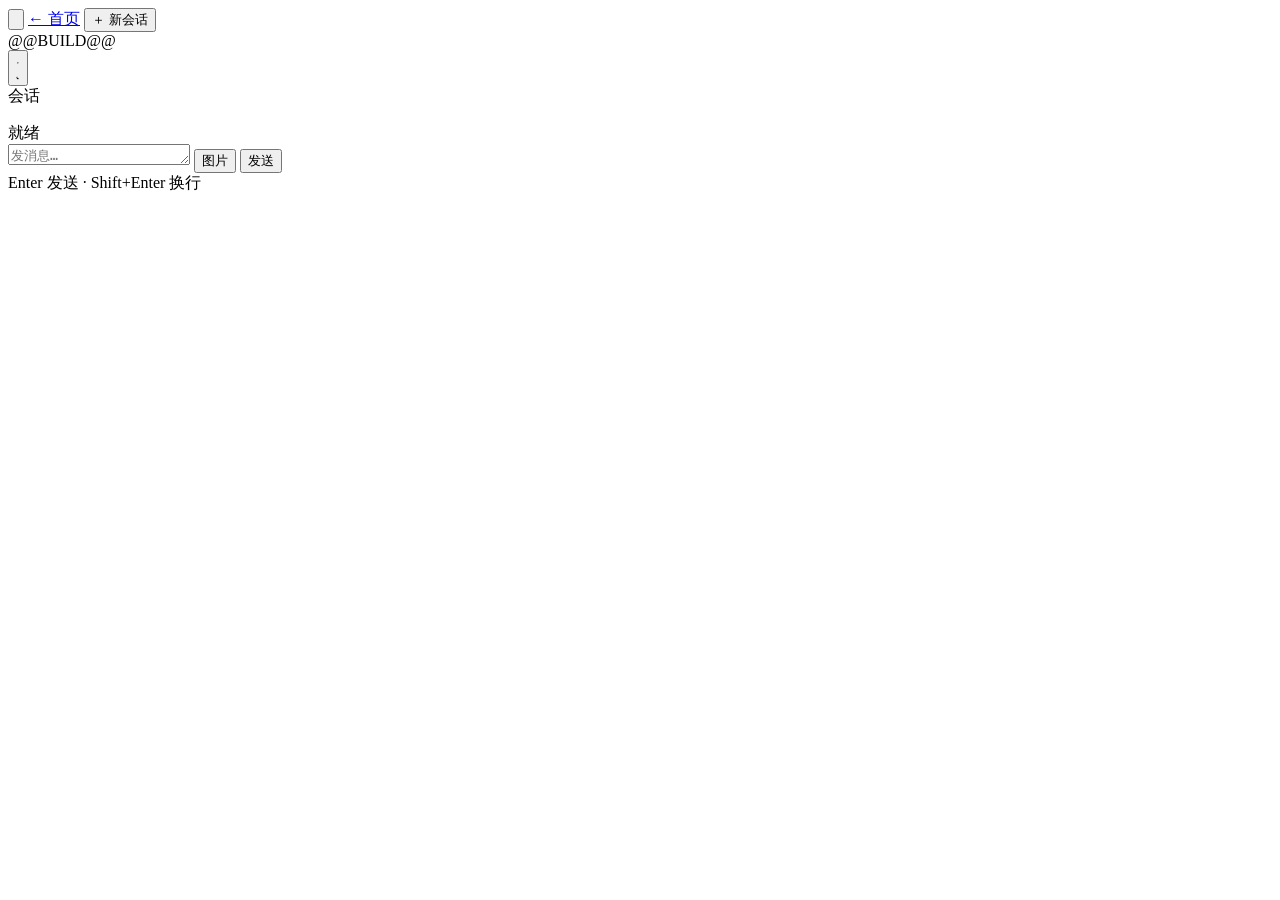
==== webui/static/index.html @ 4eee2276 "webui: add S3 image input and H3 video path Co-authored-by: TRAE CLI <traecli@bytedance.com>" ====
<!doctype html>
<html lang="zh">
<head>
<meta charset="utf-8">
<meta name="viewport" content="width=device-width, initial-scale=1">
<title>deepwiki</title>
<link rel="stylesheet" href="/static/style.css">
<script>
/* Apply the saved theme BEFORE first paint — a light reader must not see a
   dark flash on every navigation. Inline, not app.js: app.js loads at the
   end of the body. */
try { if (localStorage.getItem("hermes.theme") === "light") document.documentElement.dataset.theme = "light"; } catch (_) {}
</script>
</head>
<body>
<div class="shell">
  <header>
    <!-- One way back (首页, where projects are picked) and ONE 新会话, which
         opens a conversation inside the project this page already serves.
         The sidebar used to carry a second ＋ 新会话 at the tail of the
         session list: the same action, two inches away, wearing the shape of
         a list row. The theme toggle sits last, at the far right, the way
         deepwiki places it. -->
    <button id="sessions-toggle" class="sessions-toggle" type="button" title="收起会话列表" aria-label="收起会话列表" aria-expanded="true">
      <svg viewBox="0 0 24 24" aria-hidden="true"><path d="M4 5.5h16v13H4zM9 5.5v13M12.5 10l-2 2 2 2"/></svg>
    </button>
    <a id="home-link" class="btn ghost" href="/" title="返回首页 — 重新选择项目或会话">← 首页</a>
    <span class="proj-name" id="proj-name"></span>
    <span class="spacer"></span>
    <button id="new-session" class="btn" title="在这个项目里新建会话">＋ 新会话</button>
    <div class="meta">
      <span id="build" title="本页加载的前端构建号 — 反馈问题时带上它">@@BUILD@@</span>
    </div>
    <button id="theme-toggle" class="theme-toggle" type="button" title="切换到亮色主题" aria-label="切换主题">
      <!-- Both icons are always in the DOM; [data-theme] picks which is up
           (style.css .theme-toggle), so the switch needs no script at all. -->
      <svg class="t-sun" viewBox="0 0 24 24" aria-hidden="true">
        <circle cx="12" cy="12" r="4.1"/>
        <path d="M12 2.6v2.1M12 19.3v2.1M4.2 4.2l1.5 1.5M18.3 18.3l1.5 1.5M2.6 12h2.1M19.3 12h2.1M4.2 19.8l1.5-1.5M18.3 5.7l1.5-1.5"/>
      </svg>
      <svg class="t-moon" viewBox="0 0 24 24" aria-hidden="true">
        <path d="M20.5 14.9A8.6 8.6 0 0 1 9.1 3.5a8.6 8.6 0 1 0 11.4 11.4Z"/>
      </svg>
    </button>
  </header>

  <div class="grid">
    <section class="card sessions">
      <div class="card-head"><span class="dot"></span>会话<span class="count" id="sess-count"></span></div>
      <!-- This project's conversations only: the sidebar is scoped to the
           profile the URL names, because a conversation belongs to the
           project it was opened under and a project page shows its own. -->
      <ul id="sessions"></ul>
    </section>

    <section class="card chat">
      <div class="card-head">
        <span class="dot" id="run-dot"></span><span id="spin"></span><span id="run-status">就绪</span>
        <span class="count" id="elapsed"></span>
      </div>
      <div id="messages"></div>
      <!-- A pending approval docks HERE, between the transcript and the box,
           and not in the transcript: the agent keeps streaming while it waits,
           and a card appended to the messages is pushed out of view by the
           very work it is blocking. -->
      <div id="approval-dock" hidden></div>
      <form id="composer">
        <!-- The textarea + send sit in one row; the pickers live in a
             SMALL-FONT ROW BELOW the box (deepwiki/Devin style): the project
             on the left, the model that answers on the right. Both are
             properties of THIS conversation, and both are always a select —
             a single entry is information, not noise. -->
        <div class="compose-row">
          <textarea id="input" rows="1" placeholder="发消息…"></textarea>
          <input id="media-input" type="file" accept="image/png,image/jpeg,image/webp,image/heic,image/heif,.heic,.heif" hidden>
          <button id="attach" type="button" class="btn ghost" title="上传图片到 Autumn S3">图片</button>
          <button id="send" type="submit" class="btn">发送</button>
        </div>
        <div class="picker-row">
          <span class="key-hint">Enter 发送 · Shift+Enter 换行</span>
          <span id="model-badge" hidden></span>
          <select id="endpoint" hidden title="本会话回复所用的模型"></select>
        </div>
      </form>
    </section>
  </div>

  <!-- The architecture note. Hidden markup rather than a fetched fragment for
       the shell; the prose itself is fetched on first open. -->
  <div id="about" hidden>
    <div class="about-panel">
      <button id="about-close" title="关闭">×</button>
      <div id="about-body" class="md"></div>
    </div>
  </div>
</div>

<!-- marked renders the model's markdown; DOMPurify sanitises what it produces.
     Both are vendored, not CDN-loaded: this pod has no egress to the internet. -->
<script src="/static/vendor/marked.min.js"></script>
<script src="/static/vendor/purify.min.js"></script>
<script src="/static/app.js"></script>
</body>
</html>
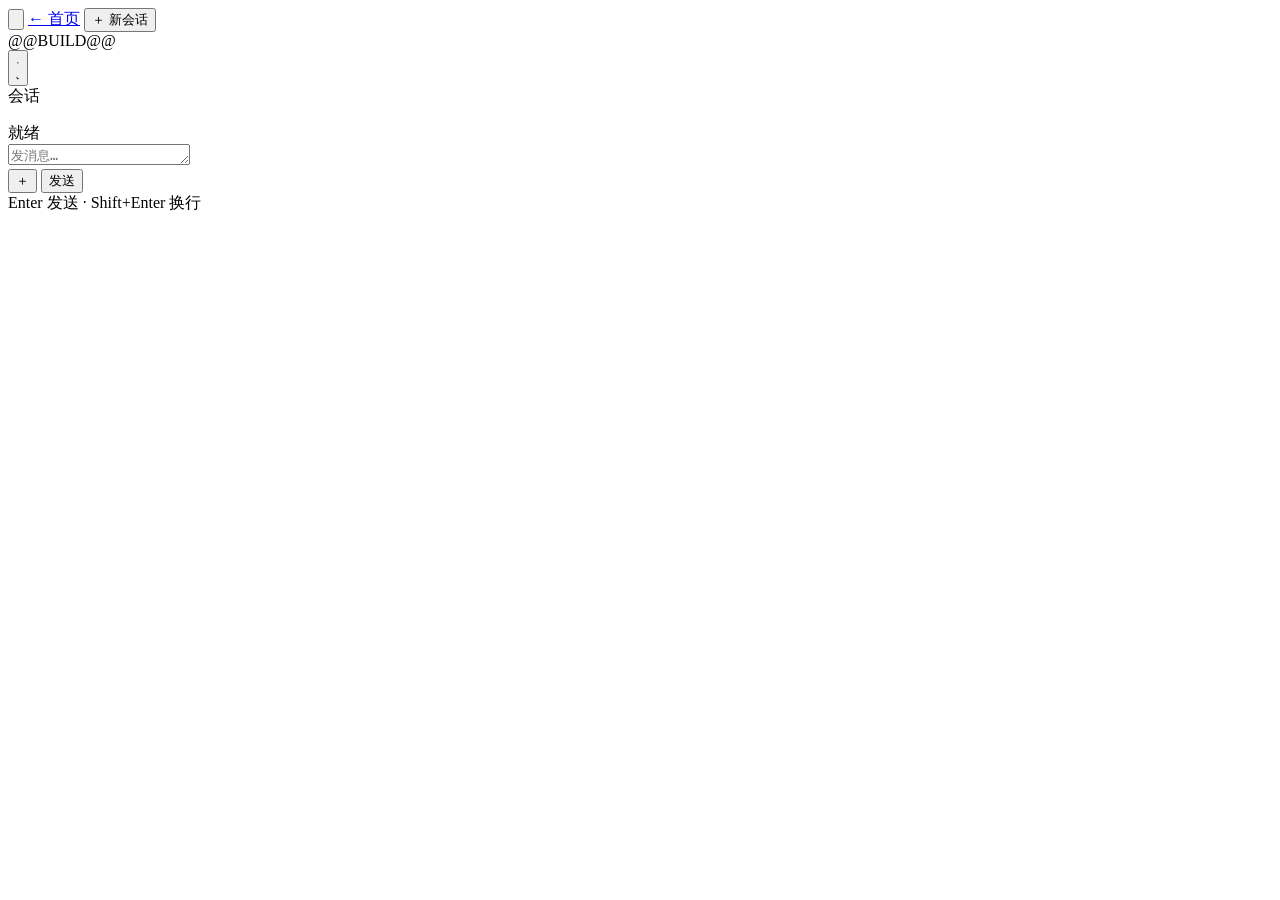
==== commit 0046def4: "webui: render image attachments in composer and history Co-authored-by: TRAE CLI <traecli@bytedance." ====
--- a/webui/static/index.html
+++ b/webui/static/index.html
@@ -65,17 +65,27 @@
            very work it is blocking. -->
       <div id="approval-dock" hidden></div>
       <form id="composer">
-        <!-- The textarea + send sit in one row; the pickers live in a
-             SMALL-FONT ROW BELOW the box (deepwiki/Devin style): the project
-             on the left, the model that answers on the right. Both are
-             properties of THIS conversation, and both are always a select —
-             a single entry is information, not noise. -->
-        <div class="compose-row">
+        <!-- An attachment belongs to the draft, so it lives INSIDE the same
+             box as the text instead of becoming an object-key-shaped sentence.
+             The controls sit below it, like the message composers people
+             already know from multimodal chat UIs. -->
+        <div class="compose-box">
+          <div id="attachment-tray" hidden>
+            <div class="attachment-card">
+              <img id="attachment-thumb" alt="待发送图片">
+              <button id="attachment-remove" type="button" title="移除图片" aria-label="移除图片">×</button>
+              <span id="attachment-state" aria-live="polite"></span>
+            </div>
+          </div>
           <textarea id="input" rows="1" placeholder="发消息…"></textarea>
-          <input id="media-input" type="file" accept="image/png,image/jpeg,image/webp,image/heic,image/heif,.heic,.heif" hidden>
-          <button id="attach" type="button" class="btn ghost" title="上传图片到 Autumn S3">图片</button>
-          <button id="send" type="submit" class="btn">发送</button>
+          <div class="compose-actions">
+            <input id="media-input" type="file" accept="image/png,image/jpeg,image/webp,image/heic,image/heif,.heic,.heif" hidden>
+            <button id="attach" type="button" class="compose-icon" title="添加图片" aria-label="添加图片">＋</button>
+            <span class="compose-spacer"></span>
+            <button id="send" type="submit" class="btn">发送</button>
+          </div>
         </div>
+        <!-- Pickers remain a small-font row below the actual message box. -->
         <div class="picker-row">
           <span class="key-hint">Enter 发送 · Shift+Enter 换行</span>
           <span id="model-badge" hidden></span>
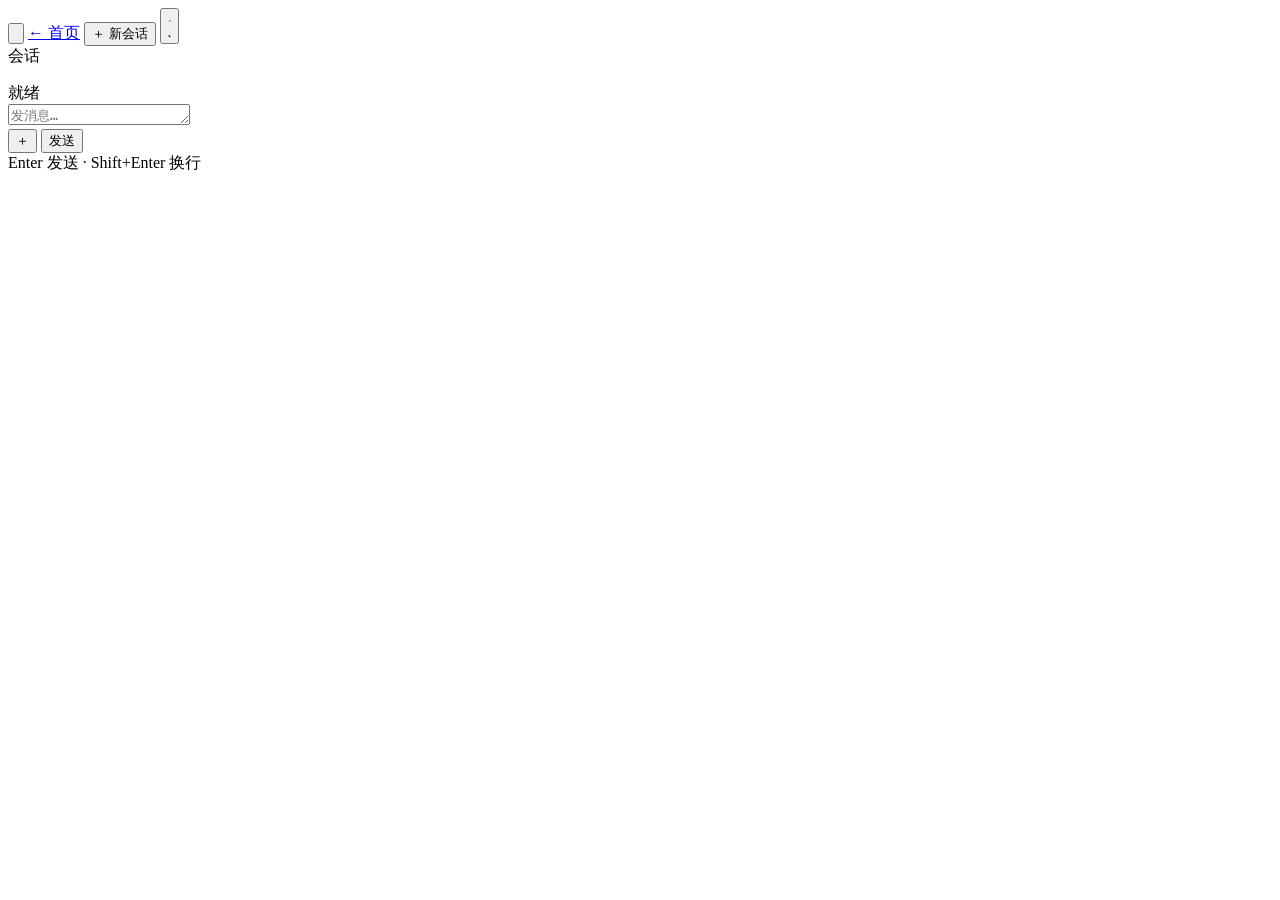
==== commit f284f408: "Hide frontend content hashes Co-authored-by: TRAE CLI <traecli@bytedance.com>" ====
--- a/webui/static/index.html
+++ b/webui/static/index.html
@@ -4,6 +4,7 @@
 <meta charset="utf-8">
 <meta name="viewport" content="width=device-width, initial-scale=1">
 <title>deepwiki</title>
+<link rel="icon" href="/static/favicon.svg" type="image/svg+xml">
 <link rel="stylesheet" href="/static/style.css">
 <script>
 /* Apply the saved theme BEFORE first paint — a light reader must not see a
@@ -28,9 +29,6 @@
     <span class="proj-name" id="proj-name"></span>
     <span class="spacer"></span>
     <button id="new-session" class="btn" title="在这个项目里新建会话">＋ 新会话</button>
-    <div class="meta">
-      <span id="build" title="本页加载的前端构建号 — 反馈问题时带上它">@@BUILD@@</span>
-    </div>
     <button id="theme-toggle" class="theme-toggle" type="button" title="切换到亮色主题" aria-label="切换主题">
       <!-- Both icons are always in the DOM; [data-theme] picks which is up
            (style.css .theme-toggle), so the switch needs no script at all. -->
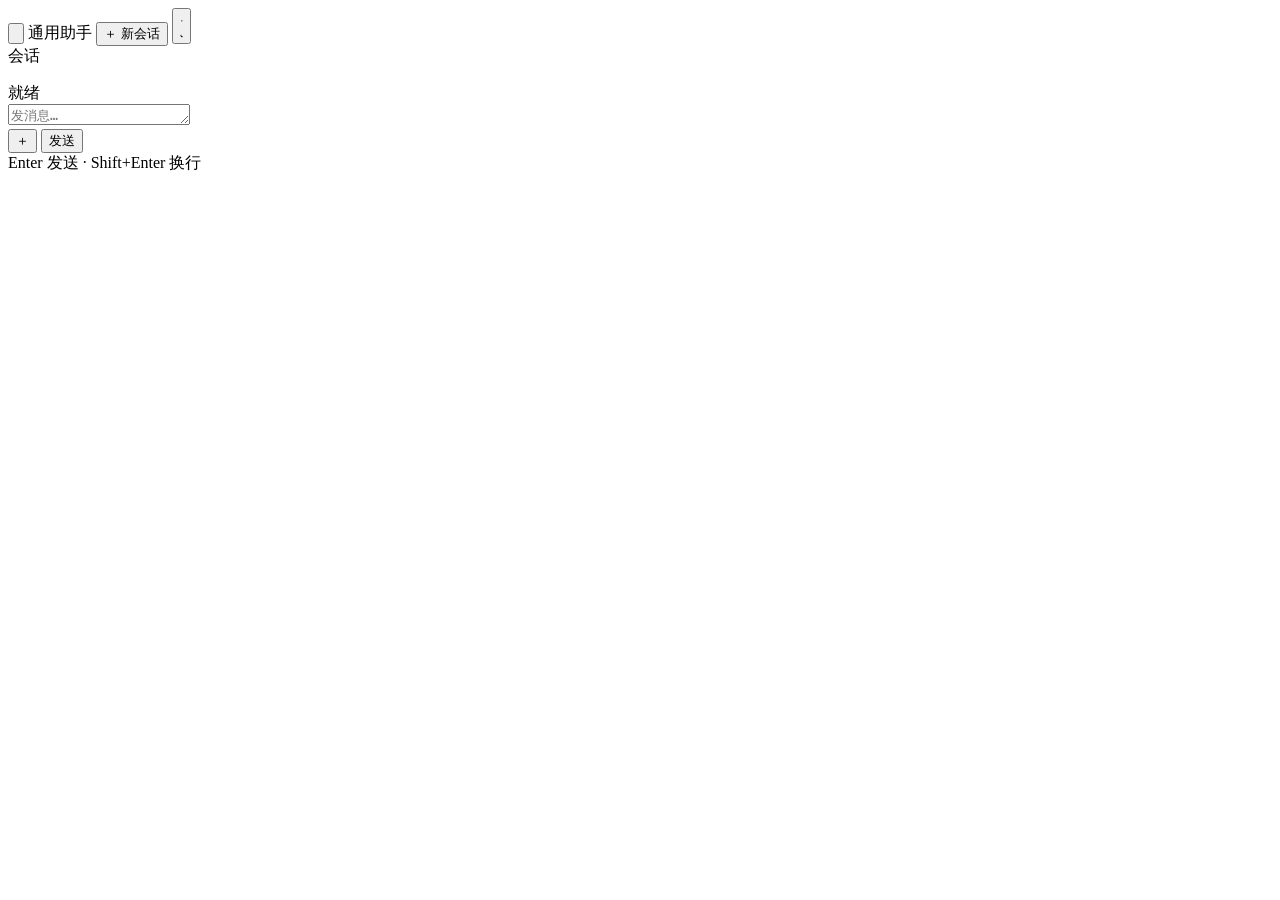
==== commit 3a877bdc: "Unify chat under one agent with domain skills" ====
--- a/webui/static/index.html
+++ b/webui/static/index.html
@@ -3,9 +3,10 @@
 <head>
 <meta charset="utf-8">
 <meta name="viewport" content="width=device-width, initial-scale=1">
-<title>deepwiki</title>
+<title>通用助手 · deepwiki</title>
 <link rel="icon" href="/static/favicon.svg" type="image/svg+xml">
 <link rel="stylesheet" href="/static/style.css">
+<link rel="stylesheet" href="/static/vendor/katex-0.19.0/katex.min.css">
 <script>
 /* Apply the saved theme BEFORE first paint — a light reader must not see a
    dark flash on every navigation. Inline, not app.js: app.js loads at the
@@ -16,19 +17,13 @@
 <body>
 <div class="shell">
   <header>
-    <!-- One way back (首页, where projects are picked) and ONE 新会话, which
-         opens a conversation inside the project this page already serves.
-         The sidebar used to carry a second ＋ 新会话 at the tail of the
-         session list: the same action, two inches away, wearing the shape of
-         a list row. The theme toggle sits last, at the far right, the way
-         deepwiki places it. -->
+    <!-- One conversation list, one new-conversation action. -->
     <button id="sessions-toggle" class="sessions-toggle" type="button" title="收起会话列表" aria-label="收起会话列表" aria-expanded="true">
       <svg viewBox="0 0 24 24" aria-hidden="true"><path d="M4 5.5h16v13H4zM9 5.5v13M12.5 10l-2 2 2 2"/></svg>
     </button>
-    <a id="home-link" class="btn ghost" href="/" title="返回首页 — 重新选择项目或会话">← 首页</a>
-    <span class="proj-name" id="proj-name"></span>
+    <span class="agent-name">通用助手</span>
     <span class="spacer"></span>
-    <button id="new-session" class="btn" title="在这个项目里新建会话">＋ 新会话</button>
+    <button id="new-session" class="btn" title="新建会话">＋ 新会话</button>
     <button id="theme-toggle" class="theme-toggle" type="button" title="切换到亮色主题" aria-label="切换主题">
       <!-- Both icons are always in the DOM; [data-theme] picks which is up
            (style.css .theme-toggle), so the switch needs no script at all. -->
@@ -45,9 +40,6 @@
   <div class="grid">
     <section class="card sessions">
       <div class="card-head"><span class="dot"></span>会话<span class="count" id="sess-count"></span></div>
-      <!-- This project's conversations only: the sidebar is scoped to the
-           profile the URL names, because a conversation belongs to the
-           project it was opened under and a project page shows its own. -->
       <ul id="sessions"></ul>
     </section>
 
@@ -103,10 +95,12 @@
   </div>
 </div>
 
-<!-- marked renders the model's markdown; DOMPurify sanitises what it produces.
-     Both are vendored, not CDN-loaded: this pod has no egress to the internet. -->
+<!-- Marked parses Markdown and math.js adds KaTeX formulas; DOMPurify sanitises
+     the result. Libraries and fonts are vendored for use without CDN access. -->
 <script src="/static/vendor/marked.min.js"></script>
 <script src="/static/vendor/purify.min.js"></script>
+<script src="/static/vendor/katex-0.19.0/katex.min.js"></script>
+<script src="/static/math.js"></script>
 <script src="/static/app.js"></script>
 </body>
 </html>
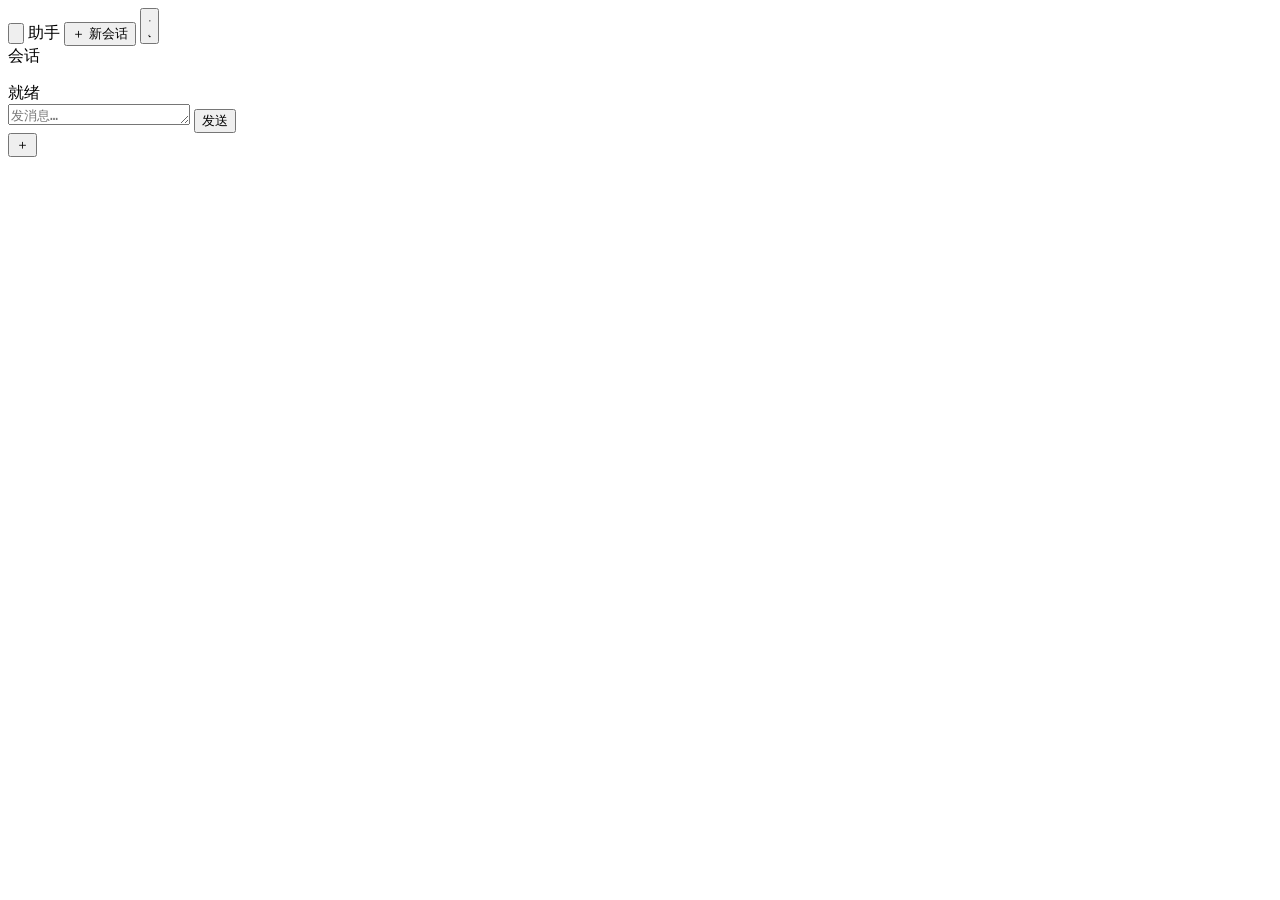
==== commit af24113b: "Ship unified assistant with scoped research publications" ====
--- a/webui/static/index.html
+++ b/webui/static/index.html
@@ -3,7 +3,7 @@
 <head>
 <meta charset="utf-8">
 <meta name="viewport" content="width=device-width, initial-scale=1">
-<title>通用助手 · deepwiki</title>
+<title>助手</title>
 <link rel="icon" href="/static/favicon.svg" type="image/svg+xml">
 <link rel="stylesheet" href="/static/style.css">
 <link rel="stylesheet" href="/static/vendor/katex-0.19.0/katex.min.css">
@@ -18,10 +18,10 @@
 <div class="shell">
   <header>
     <!-- One conversation list, one new-conversation action. -->
-    <button id="sessions-toggle" class="sessions-toggle" type="button" title="收起会话列表" aria-label="收起会话列表" aria-expanded="true">
+    <button id="sessions-toggle" class="sessions-toggle" type="button" title="收起会话列表" aria-label="收起会话列表" aria-controls="session-panel" aria-expanded="true">
       <svg viewBox="0 0 24 24" aria-hidden="true"><path d="M4 5.5h16v13H4zM9 5.5v13M12.5 10l-2 2 2 2"/></svg>
     </button>
-    <span class="agent-name">通用助手</span>
+    <span class="agent-name">助手</span>
     <span class="spacer"></span>
     <button id="new-session" class="btn" title="新建会话">＋ 新会话</button>
     <button id="theme-toggle" class="theme-toggle" type="button" title="切换到亮色主题" aria-label="切换主题">
@@ -38,7 +38,7 @@
   </header>
 
   <div class="grid">
-    <section class="card sessions">
+    <section id="session-panel" class="card sessions">
       <div class="card-head"><span class="dot"></span>会话<span class="count" id="sess-count"></span></div>
       <ul id="sessions"></ul>
     </section>
@@ -55,10 +55,8 @@
            very work it is blocking. -->
       <div id="approval-dock" hidden></div>
       <form id="composer">
-        <!-- An attachment belongs to the draft, so it lives INSIDE the same
-             box as the text instead of becoming an object-key-shaped sentence.
-             The controls sit below it, like the message composers people
-             already know from multimodal chat UIs. -->
+        <!-- One compact input row; attachments expand it only when present.
+             Secondary controls live outside the box. -->
         <div class="compose-box">
           <div id="attachment-tray" hidden>
             <div class="attachment-card">
@@ -68,16 +66,12 @@
             </div>
           </div>
           <textarea id="input" rows="1" placeholder="发消息…"></textarea>
-          <div class="compose-actions">
-            <input id="media-input" type="file" accept="image/png,image/jpeg,image/webp,image/heic,image/heif,.heic,.heif" hidden>
-            <button id="attach" type="button" class="compose-icon" title="添加图片" aria-label="添加图片">＋</button>
-            <span class="compose-spacer"></span>
-            <button id="send" type="submit" class="btn">发送</button>
-          </div>
+          <button id="send" type="submit" class="btn">发送</button>
         </div>
-        <!-- Pickers remain a small-font row below the actual message box. -->
+        <!-- Attachment and model controls do not add a second row inside the input. -->
         <div class="picker-row">
-          <span class="key-hint">Enter 发送 · Shift+Enter 换行</span>
+          <input id="media-input" type="file" accept="image/png,image/jpeg,image/webp,image/heic,image/heif,.heic,.heif" hidden>
+          <button id="attach" type="button" class="compose-icon" title="添加图片" aria-label="添加图片">＋</button>
           <span id="model-badge" hidden></span>
           <select id="endpoint" hidden title="本会话回复所用的模型"></select>
         </div>
